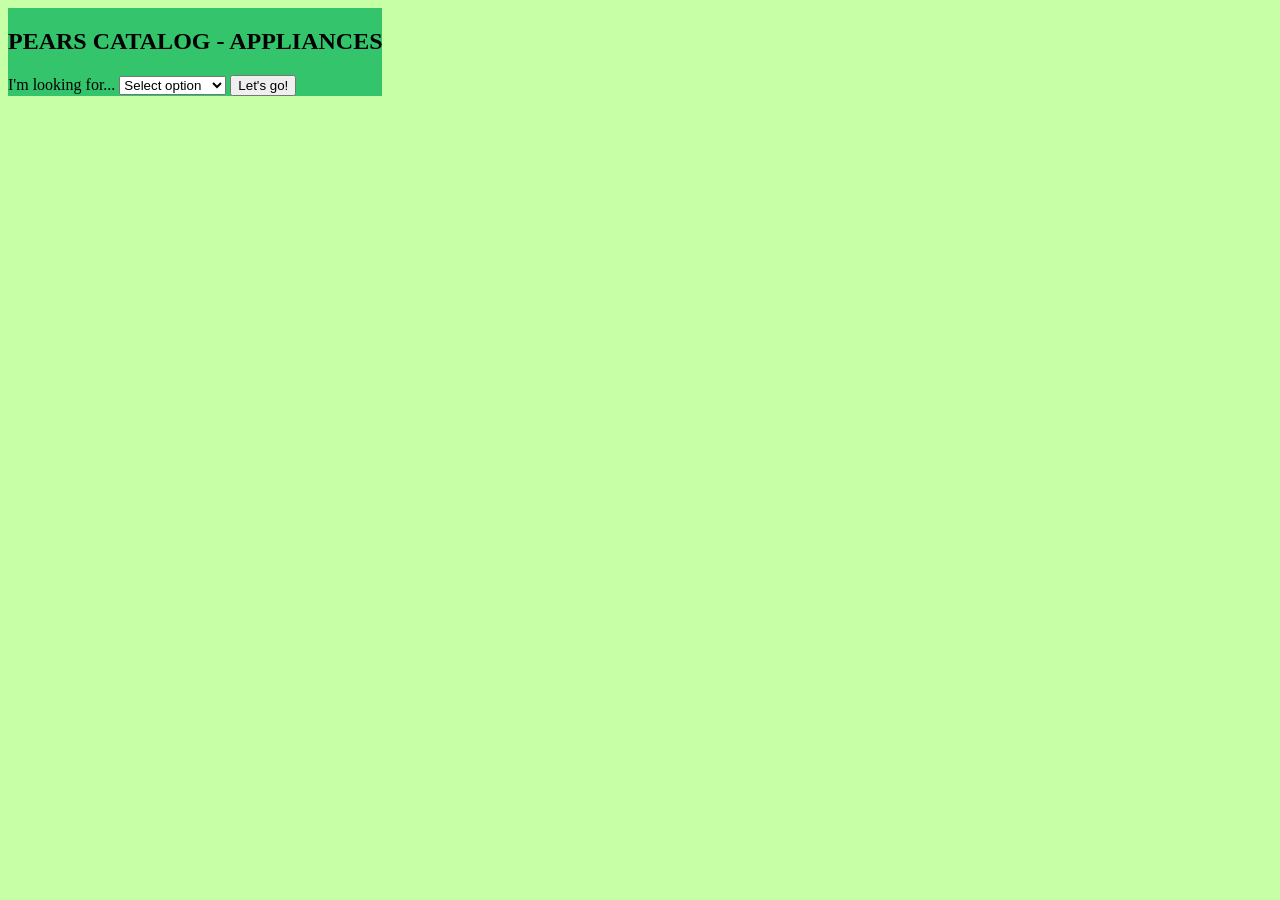
==== appliances.html @ ec849d00 "added pages for the categories" ====
<!DOCTYPE html>
<html>
    <head>
        <title>Pears - Appliances</title>
        <link rel="stylesheet" href="style.css">
        <link rel="icon" href="pear.png">
    </head>
    <body>
        <div class="navigation">
            <h2 id="navleft">PEARS CATALOG - APPLIANCES</h2>
            <section id="navcenter">
                <label for="nav-select">I'm looking for... </label>
                <select id="nav-select">
                   <option value="">Select option</option>
                   <option value="index.html">Home</option>
                   <option value="appliances.html">-Appliances-</option>
                   <option value="electronics.html">Electronics</option>
                   <option value="boats.html">Boats</option>
                   <option value="equipment.html">Equipment</option>
                   <option value="misc.html">Miscellaneous</option>
                </select>
                <button type="button" onclick="goToPage()">Let's go!</button>
            </section>
        </div>
        <script src="script.js"></script>
    </body>
</html>
---- style.css ----
body {
    background-color: rgb(199, 255, 166);
}

.navigation {
    background-color: rgb(52, 196, 107);
    display: inline-block;
}
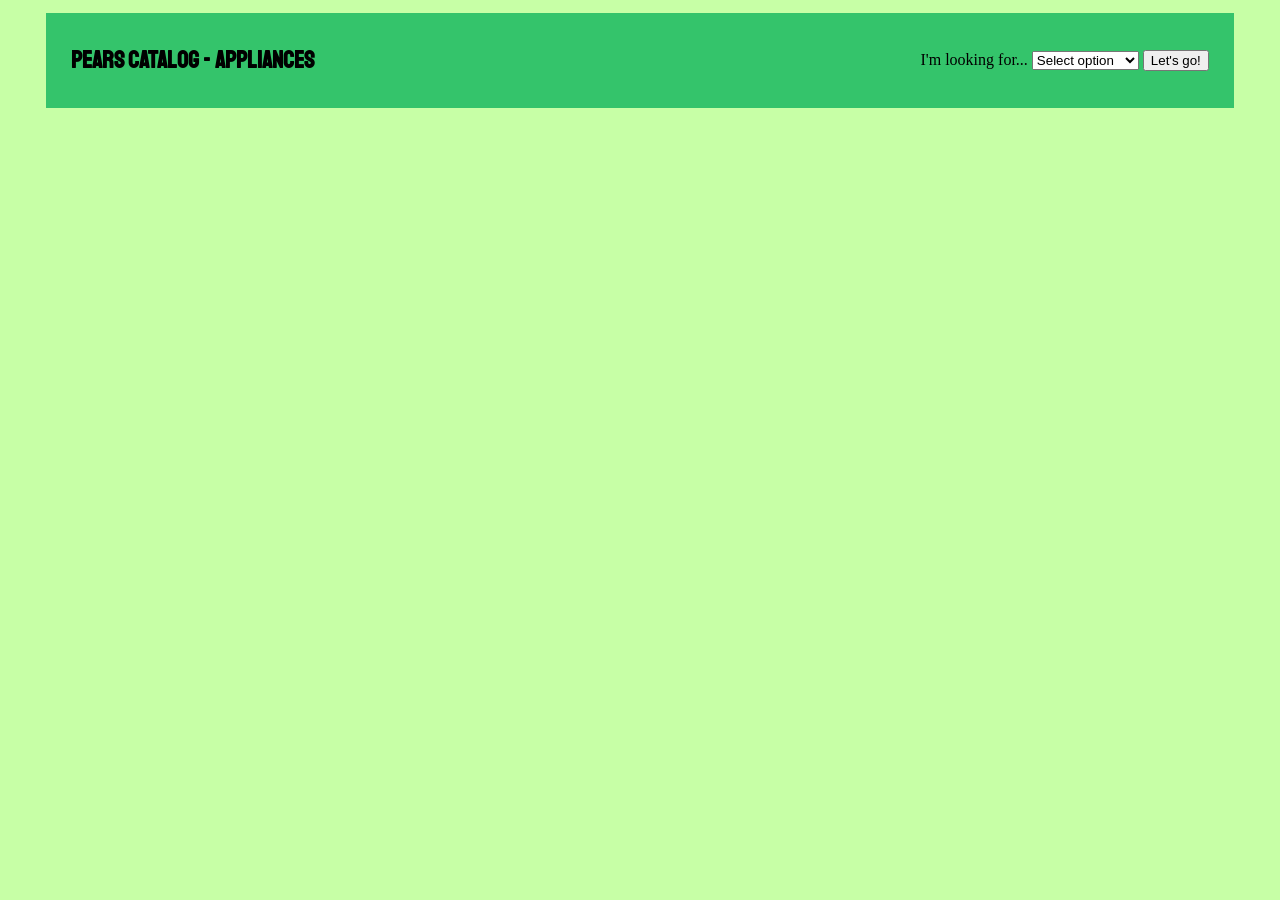
==== commit 4e4dbb8e: "changed navbar to be smaller and got new font" ====
--- a/appliances.html
+++ b/appliances.html
@@ -2,6 +2,9 @@
 <html>
     <head>
         <title>Pears - Appliances</title>
+        <link rel="preconnect" href="https://fonts.googleapis.com">
+        <link rel="preconnect" href="https://fonts.gstatic.com" crossorigin>
+        <link href="https://fonts.googleapis.com/css2?family=Staatliches&display=swap" rel="stylesheet">
         <link rel="stylesheet" href="style.css">
         <link rel="icon" href="pear.png">
     </head>
--- a/style.css
+++ b/style.css
@@ -4,5 +4,15 @@
 
 .navigation {
     background-color: rgb(52, 196, 107);
-    display: inline-block;
+    width: 90%;
+    display: flex;
+    justify-content: space-between;
+    align-items: center;
+    padding: 1% 2%;
+    margin: 1% auto;
+}
+
+#navleft {
+    font-family: "Staatliches", sans-serif;
+    
 }
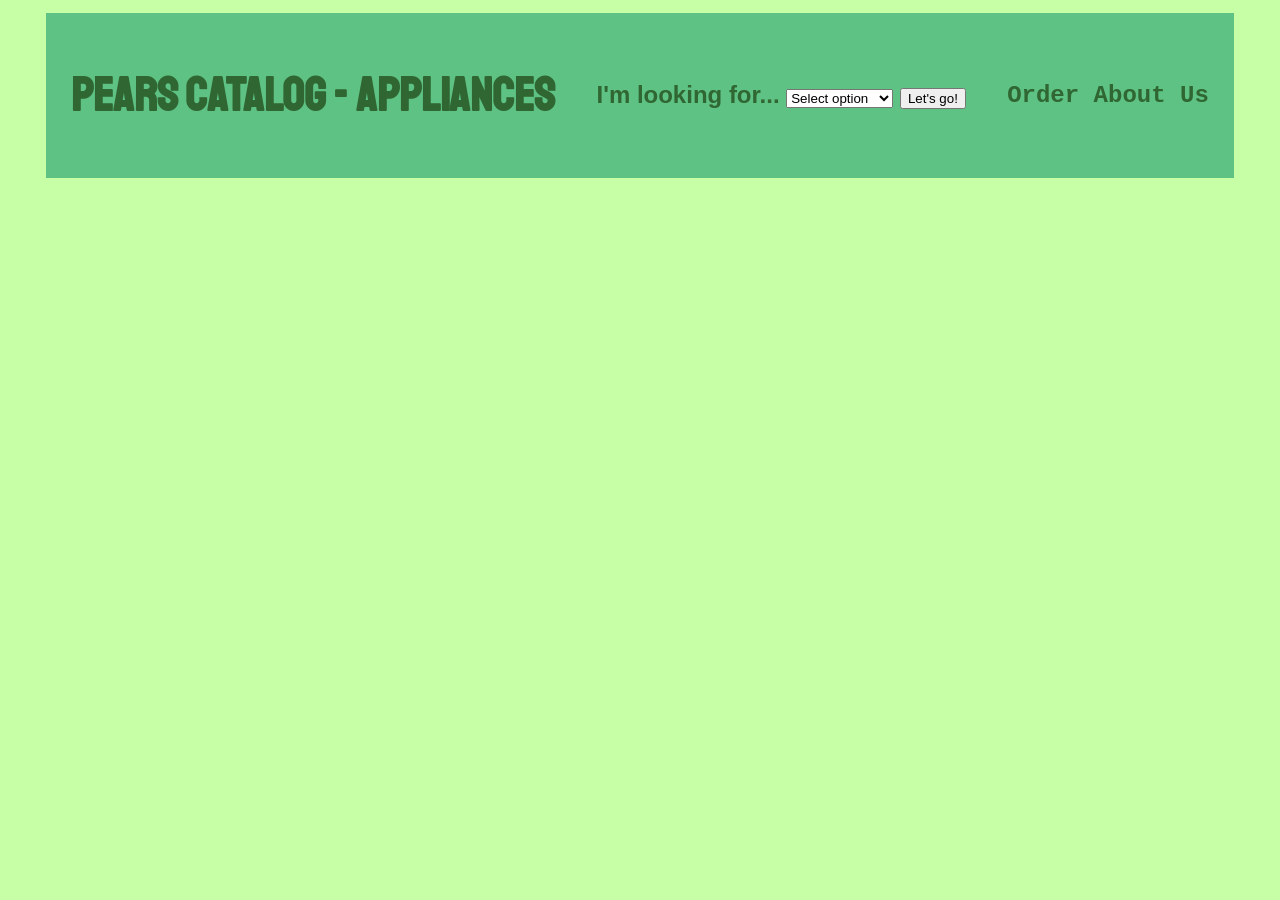
==== commit 03a307ca: "changed font color and added two more links, files to come soon" ====
--- a/appliances.html
+++ b/appliances.html
@@ -24,6 +24,10 @@
                 </select>
                 <button type="button" onclick="goToPage()">Let's go!</button>
             </section>
+            <section id="navright">
+                <a href="contact.html">Order</a>
+                <a href="about.html">About Us</a>
+            </section>
         </div>
         <script src="script.js"></script>
     </body>
--- a/style.css
+++ b/style.css
@@ -1,9 +1,15 @@
 body {
     background-color: rgb(199, 255, 166);
+    color:rgb(48, 102, 50);
+}
+
+a {
+    text-decoration: none;
+    color: rgb(48, 102, 50);
 }
 
 .navigation {
-    background-color: rgb(52, 196, 107);
+    background-color: rgb(94, 194, 132);
     width: 90%;
     display: flex;
     justify-content: space-between;
@@ -14,5 +20,17 @@
 
 #navleft {
     font-family: "Staatliches", sans-serif;
-    
+    font-size: 300%;
+}
+
+#navcenter {
+    font-family:'Segoe UI', Tahoma, Geneva, Verdana, sans-serif;
+    font-size: 150%;
+    font-weight: bold;
+}
+
+#navright {
+    font-family: 'Courier New', Courier, monospace;
+    font-size: 150%;
+    font-weight: bold;
 }
